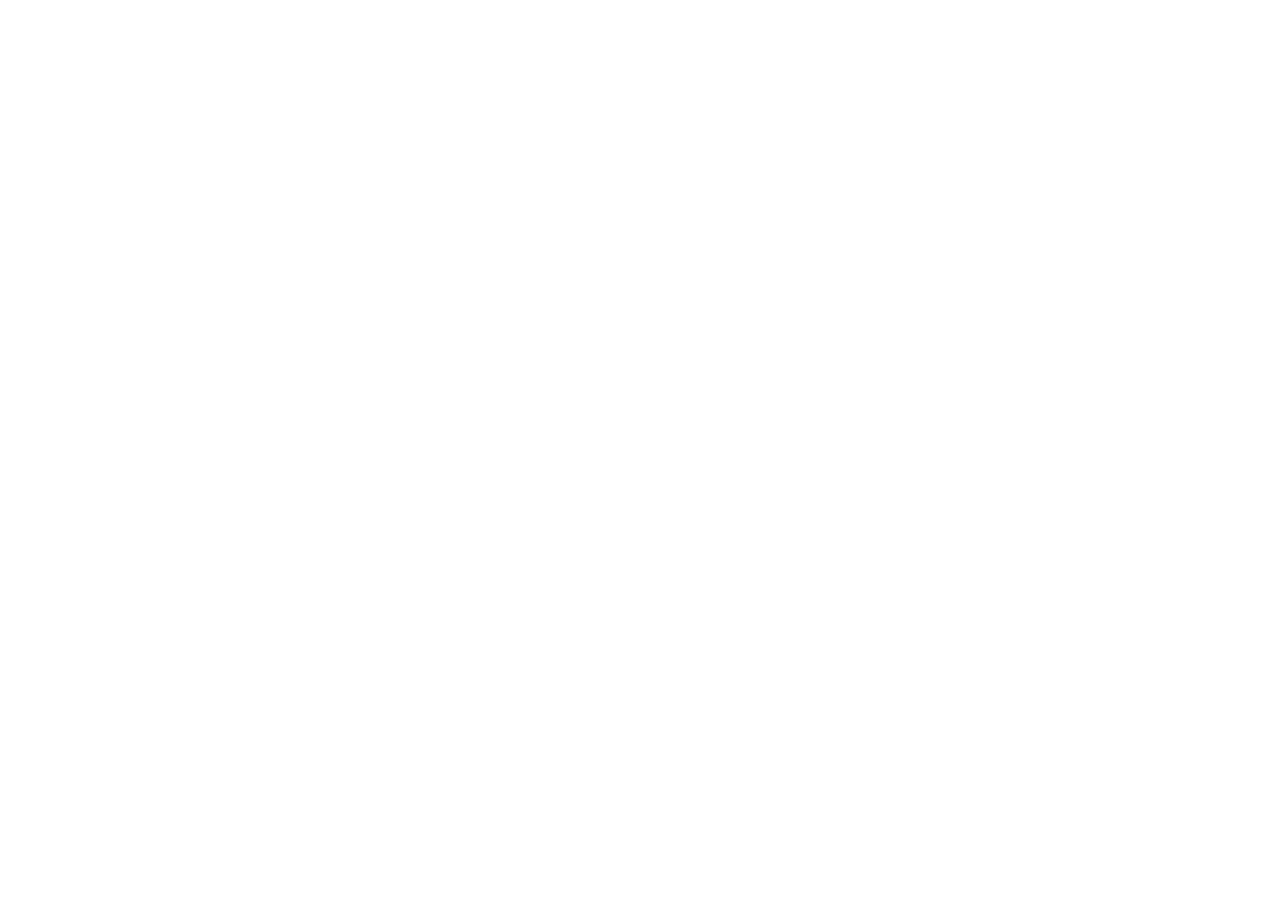
==== contacto.html @ a9a446c0 "paginas menu" ====
<!DOCTYPE html>
<html lang="en">
<head>
    <meta charset="UTF-8">
    <meta name="viewport" content="width=device-width, initial-scale=1.0">
    <title>Document</title>
</head>
<body>
    
</body>
</html>
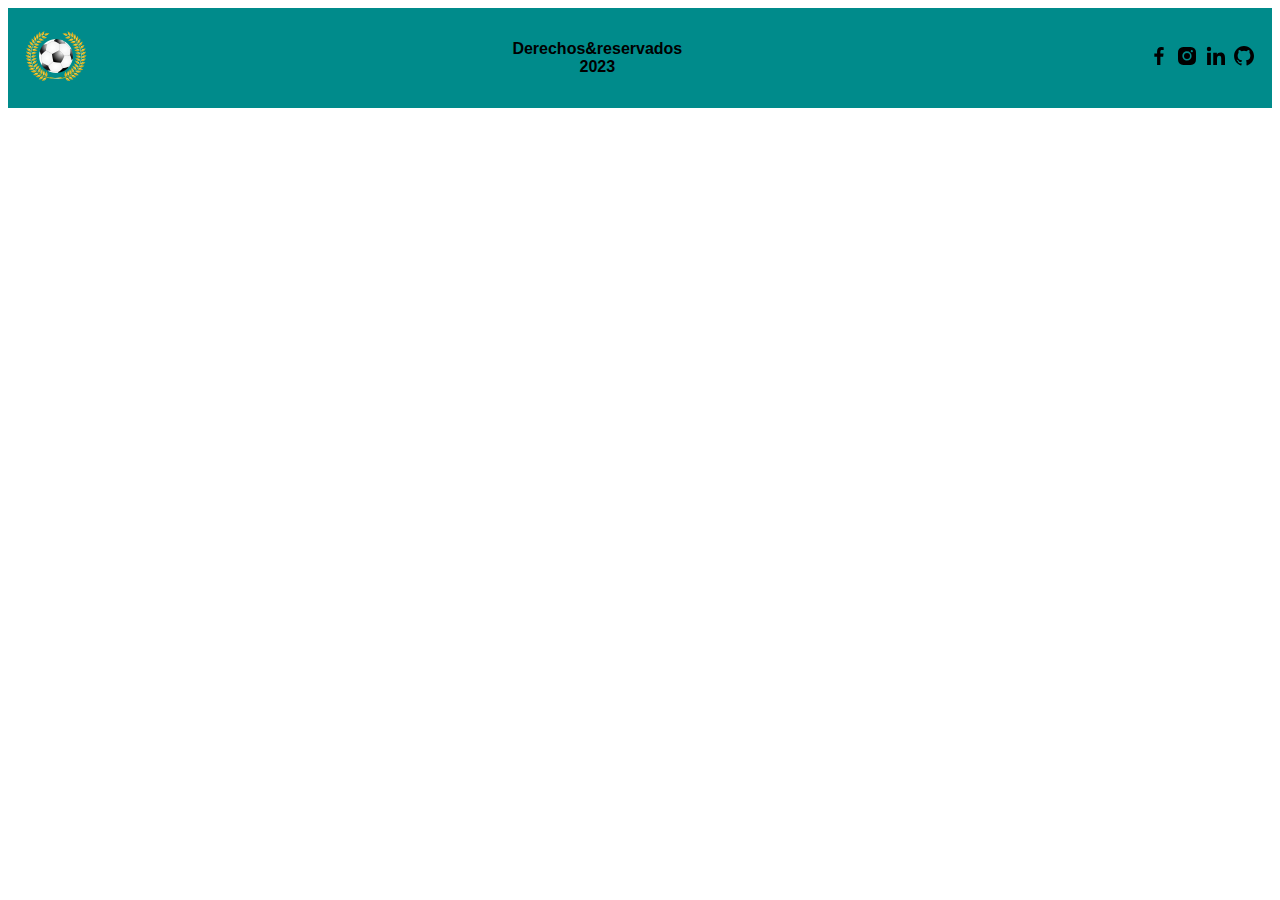
==== commit 76cd3601: "footer y link styles agregdo en todas las paginas" ====
--- a/contacto.html
+++ b/contacto.html
@@ -3,9 +3,25 @@
 <head>
     <meta charset="UTF-8">
     <meta name="viewport" content="width=device-width, initial-scale=1.0">
+    <link rel="stylesheet" href="css/style.css">
     <title>Document</title>
 </head>
 <body>
+    <footer>
+        <div><img class="logo_foot" src="img/logo_2.png" alt="Logo"></div>
+        <div>
+            <p>Derechos&reservados <br>2023</br></p>
+            
+        </div>
+        <div>
+            <ul class="list_redes">
+                <li><a href="https://github.com/Abelitu/e14" target="_blank"><img class="iconos-redes" src="img/bxl-facebook.svg" alt="Facebook"></a></li>
+                <li><a href="https://github.com/Abelitu/e14" target="_blank"><img class="iconos-redes" src="img/bxl-instagram-alt.svg" alt="Instagram"></a></li>
+                <li><a href="https://github.com/Abelitu/e14" target="_blank"><img class="iconos-redes" src="img/bxl-linkedin.svg" alt="linkedin"></a></li>
+                <li><a href="https://github.com/Abelitu/e14" target="_blank"><img class="iconos-redes" src="img/bxl-github.svg" alt="Github"></a></li>
+            </ul>
+        </div>        
+    </footer>    
     
 </body>
 </html>--- a/css/style.css
+++ b/css/style.css
@@ -0,0 +1,26 @@
+footer{
+    display: flex;
+    justify-content: space-between;
+    align-items: center;
+    font-family: Arial, Helvetica, sans-serif;
+    font-size:medium;
+    font-weight: bold;
+    text-align: center;        
+    background-color: darkcyan;
+    padding: 1em;
+       
+}
+.logo_foot{
+    height: 64px;
+    width: 64px;
+}
+
+.list_redes li{
+    list-style-type:none ;
+    display:inline;
+}
+
+.iconos-redes:hover{
+    transform: scale(2,2) rotate(-25deg) translate(5px);
+   
+}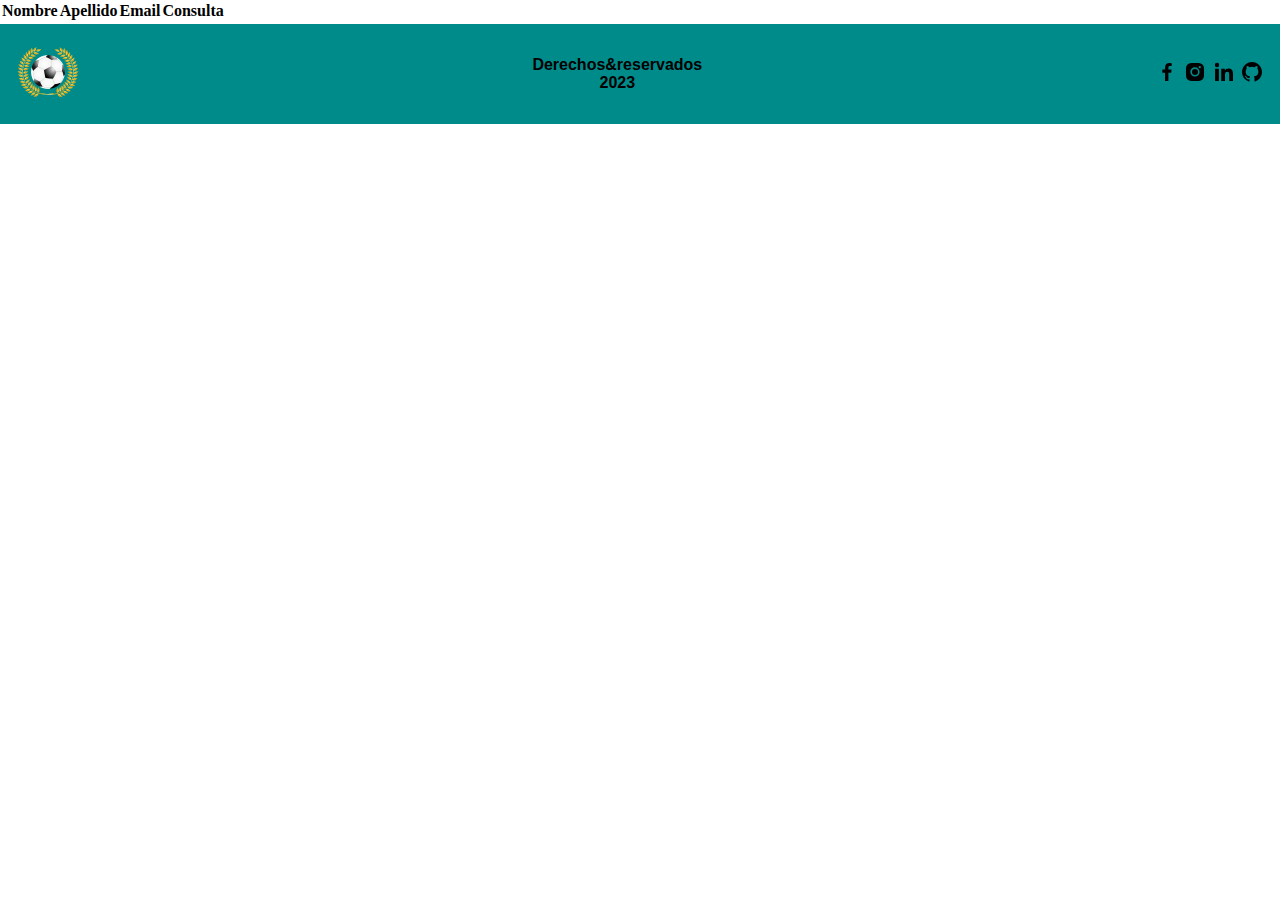
==== commit 546bf961: "contacto" ====
--- a/contacto.html
+++ b/contacto.html
@@ -7,6 +7,23 @@
     <title>Document</title>
 </head>
 <body>
+    <main>
+        <table>
+            <tr>
+                <th>Nombre</th>
+                <th>Apellido</th>
+                <th>Email</th>
+                <th>Consulta</th>
+            </tr>
+            <tr>
+                <td></td>
+                <td></td>
+                <td></td>
+                <td></td>
+            </tr>
+            
+        </table>
+    </main>
     <footer>
         <div><img class="logo_foot" src="img/logo_2.png" alt="Logo"></div>
         <div>
--- a/css/style.css
+++ b/css/style.css
@@ -1,3 +1,109 @@
+*{
+    padding: 0;
+    margin: 0;
+    box-sizing: border-box;
+}
+
+.head{
+    background-color: #0E141A;
+    padding: 2% 10%;
+    display: flex;
+    justify-content: space-between;
+    align-items: center;
+}
+
+.icono-inicio{
+    width: 10vh;
+}
+
+.btn{
+    padding: 2vh;
+    width: 20vh;
+    border-radius: 2px;
+    font-weight: bold;
+}
+
+.registro{
+    background-color: #E01A22;
+    color: #ffff;
+    border-color: #E01A22;
+}
+
+.registro:hover{
+    background-color: #ffff;
+    color: #E01A22;
+    border-color: #ffff;
+    cursor: pointer;
+}
+
+.inicio{
+    background-color: #0E141A;
+    color: #ffff;
+    border-color: #0E141A;
+}
+
+.inicio:hover{
+    background-color: #ffff;
+    color: #0E141A;
+    border-color: #ffff;
+    cursor: pointer;
+}
+
+.input-buscador{
+    background-color: #0E141A;
+    height: 5vh;
+    border-top: none;
+    border-left: none;
+    border-right: none;
+    border-bottom: 2px  solid #385066;
+    border-radius: 2px;
+    padding-left: 1vh;
+}
+
+.input-buscador:focus {
+    color: #ffff;
+}
+
+.input-buscador::placeholder {
+    color: #385066;
+    font-weight: bold;
+}
+
+#btn-buscador{
+    height: 5vh;
+    width: 5vh;
+    align-self: center;
+    margin-left: -3vh;
+    margin-top: 1vh;
+    position: absolute;
+    color: #385066 !important;
+}
+
+.buscar{
+    width: 2vh;
+    background-color: #0E141A;
+    color: #ffff;
+    border: 1px #0E141A;
+}
+
+nav ul {
+    background-color: #11181F;
+    display: flex;
+    justify-content: space-around;
+    padding: 1% 10%;
+}
+
+nav ul a {
+    font-size: 3vh;
+    text-decoration: none;
+    font-weight: bold;
+    color: #91A4B6;
+}
+
+nav ul a:hover {
+    color: #ECD503;
+}
+
 footer{
     display: flex;
     justify-content: space-between;
